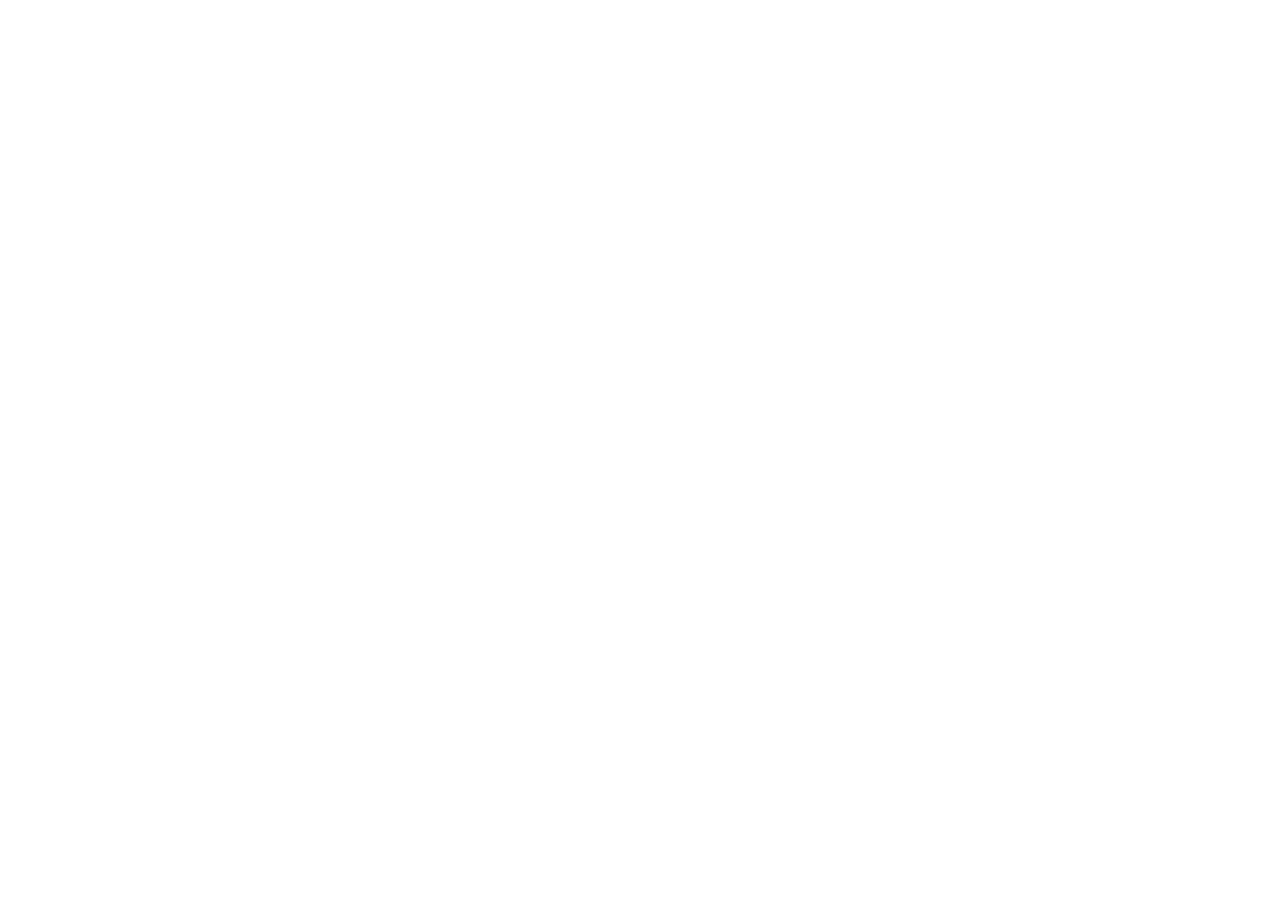
==== Tela de login/index.html @ 1f644a53 "Add files via upload" ====
<!DOCTYPE html>
<html lang="pt-br">
<head>
    <meta charset="UTF-8">
    <meta name="viewport" content="width=device-width, initial-scale=1.0">
    <title>Tela de login</title>
</head>
<body>
    
</body>
</html>
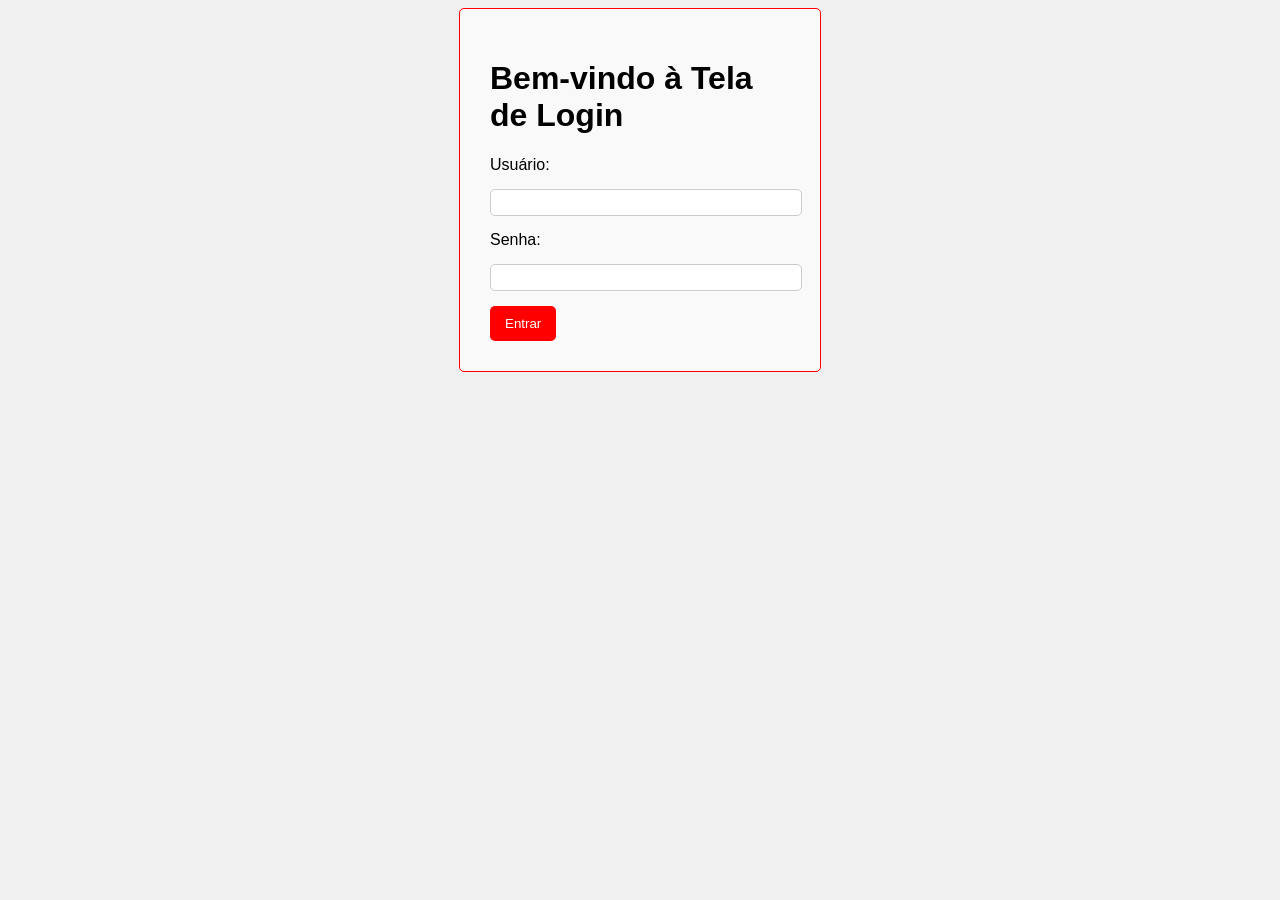
==== commit 07d9c0e0: "prototipo tela de login - html" ====
--- a/Tela de login/index.html
+++ b/Tela de login/index.html
@@ -4,8 +4,20 @@
     <meta charset="UTF-8">
     <meta name="viewport" content="width=device-width, initial-scale=1.0">
     <title>Tela de login</title>
+    <link rel="stylesheet" href="style.css">
 </head>
-<body>
-    
+<body id="login-body">
+ <div id="login-container">
+    <h1 id="login-titulo">Bem-vindo à Tela de Login</h1>
+    <form method="post">
+        <label for="username">Usuário:</label>
+        <input type="text" id="username" name="username" required>
+        <br>
+        <label for="password">Senha:</label>
+        <input type="password" id="password" name="password" required>
+        <br>
+        <button id="login-button">Entrar</button>
+    </form>
+ </div>
 </body>
 </html>
--- a/Tela de login/style.css
+++ b/Tela de login/style.css
@@ -0,0 +1,44 @@
+#login-body {
+    background-color: #f0f0f0;
+    font-family:'Lucida Sans', 'Lucida Sans Regular', 'Lucida Grande', 'Lucida Sans Unicode', Geneva, Verdana, sans-serif;
+}
+
+#login_titulo {
+    text-align: center;
+    margin-bottom: 20px;
+}
+
+#login-container {
+    padding: 100px;
+    width: 300px;
+    margin: 0 auto;
+    padding: 30px;
+    border: 1px solid #ff0000;
+    border-radius: 5px;
+    background-color: #f9f9f9;
+}
+
+#login-button {
+    background-color: #ff0000;
+    color: white;
+    border: none;
+    border-radius: 5px;
+    padding: 10px 15px;
+    cursor: pointer;
+}
+
+#login-button:hover {
+    background-color: #cc0000;
+}
+
+input {
+    width: 100%;
+    padding: 5px;
+    margin: 15px 0 15px 0;
+    border: 1px solid #ccc;
+    border-radius: 5px;
+}
+
+input:hover {
+    border-color: #ff0000;
+}
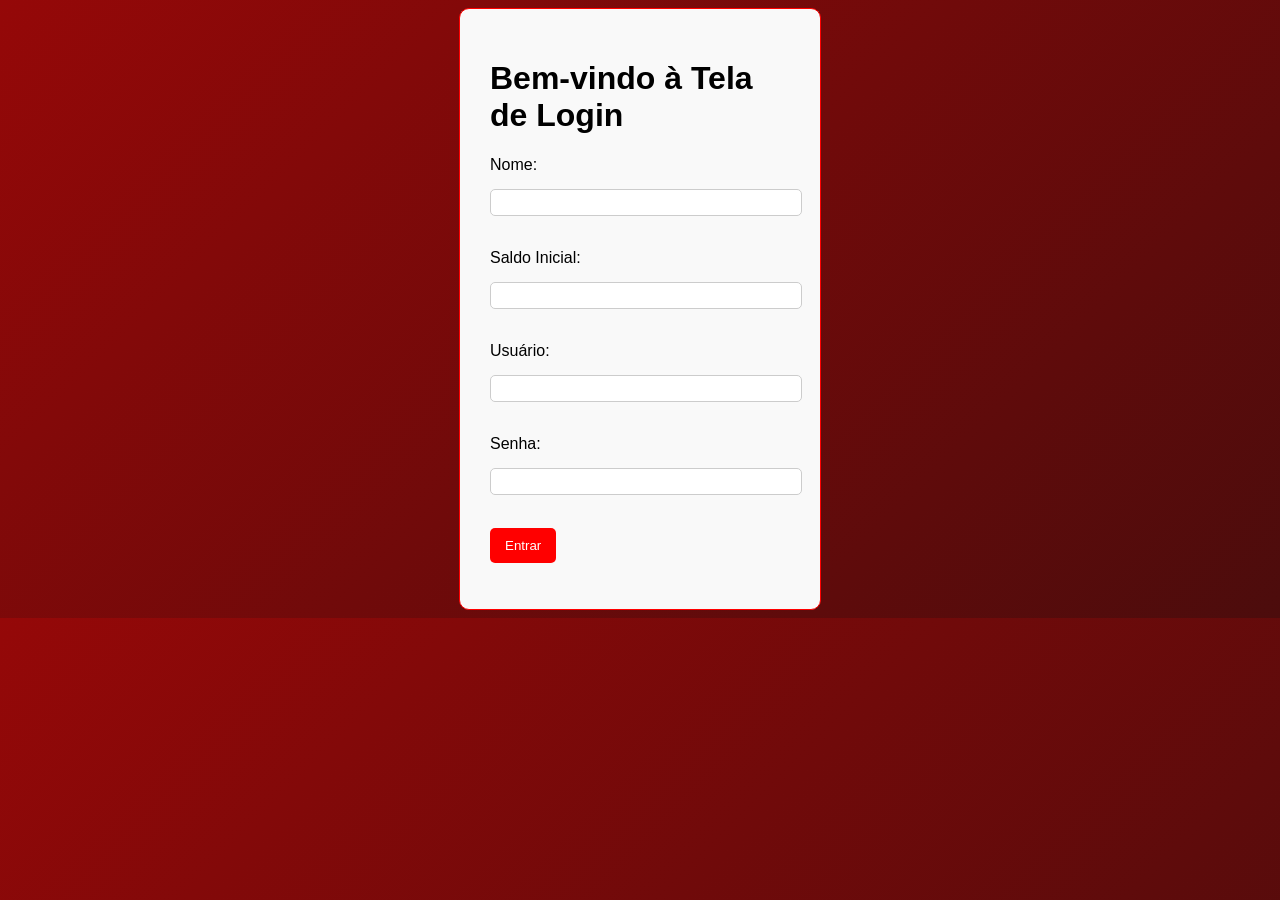
==== commit 8e71057a: "concertar o banco" ====
--- a/Tela de login/index.html
+++ b/Tela de login/index.html
@@ -3,21 +3,38 @@
 <head>
     <meta charset="UTF-8">
     <meta name="viewport" content="width=device-width, initial-scale=1.0">
-    <title>Tela de login</title>
+    <title>Tela de Login</title>
     <link rel="stylesheet" href="style.css">
 </head>
+
 <body id="login-body">
- <div id="login-container">
-    <h1 id="login-titulo">Bem-vindo à Tela de Login</h1>
-    <form method="post">
-        <label for="username">Usuário:</label>
-        <input type="text" id="username" name="username" required>
-        <br>
-        <label for="password">Senha:</label>
-        <input type="password" id="password" name="password" required>
-        <br>
-        <button id="login-button">Entrar</button>
-    </form>
- </div>
+
+    <div id="login-container">
+        <h1 id="login-titulo">Bem-vindo à Tela de Login</h1>
+
+        <form>
+            <label for="nome">Nome:</label>
+<input type="text" id="nome" required>
+<br><br>
+
+<label for="saldo">Saldo Inicial:</label>
+<input type="number" id="saldo" required>
+<br><br>
+
+<label for="username">Usuário:</label>
+<input type="text" id="username" required>
+<br><br>
+
+<label for="password">Senha:</label>
+<input type="password" id="password" required>
+<br><br>
+            <button type="button" id="login-button">Entrar</button>
+
+            <p id="mensagem"></p>
+        </form>
+    </div>
+
+    <script src="codigo.js"></script>
+
 </body>
 </html>
--- a/Tela de login/style.css
+++ b/Tela de login/style.css
@@ -1,6 +1,6 @@
 #login-body {
-    background-color: #f0f0f0;
-    font-family:'Lucida Sans', 'Lucida Sans Regular', 'Lucida Grande', 'Lucida Sans Unicode', Geneva, Verdana, sans-serif;
+    background: linear-gradient(135deg, #950808, #4c0c0c);
+    font-family: Arial, Helvetica, sans-serif;
 }
 
 #login_titulo {
@@ -14,7 +14,7 @@
     margin: 0 auto;
     padding: 30px;
     border: 1px solid #ff0000;
-    border-radius: 5px;
+    border-radius: 10px;
     background-color: #f9f9f9;
 }
 
